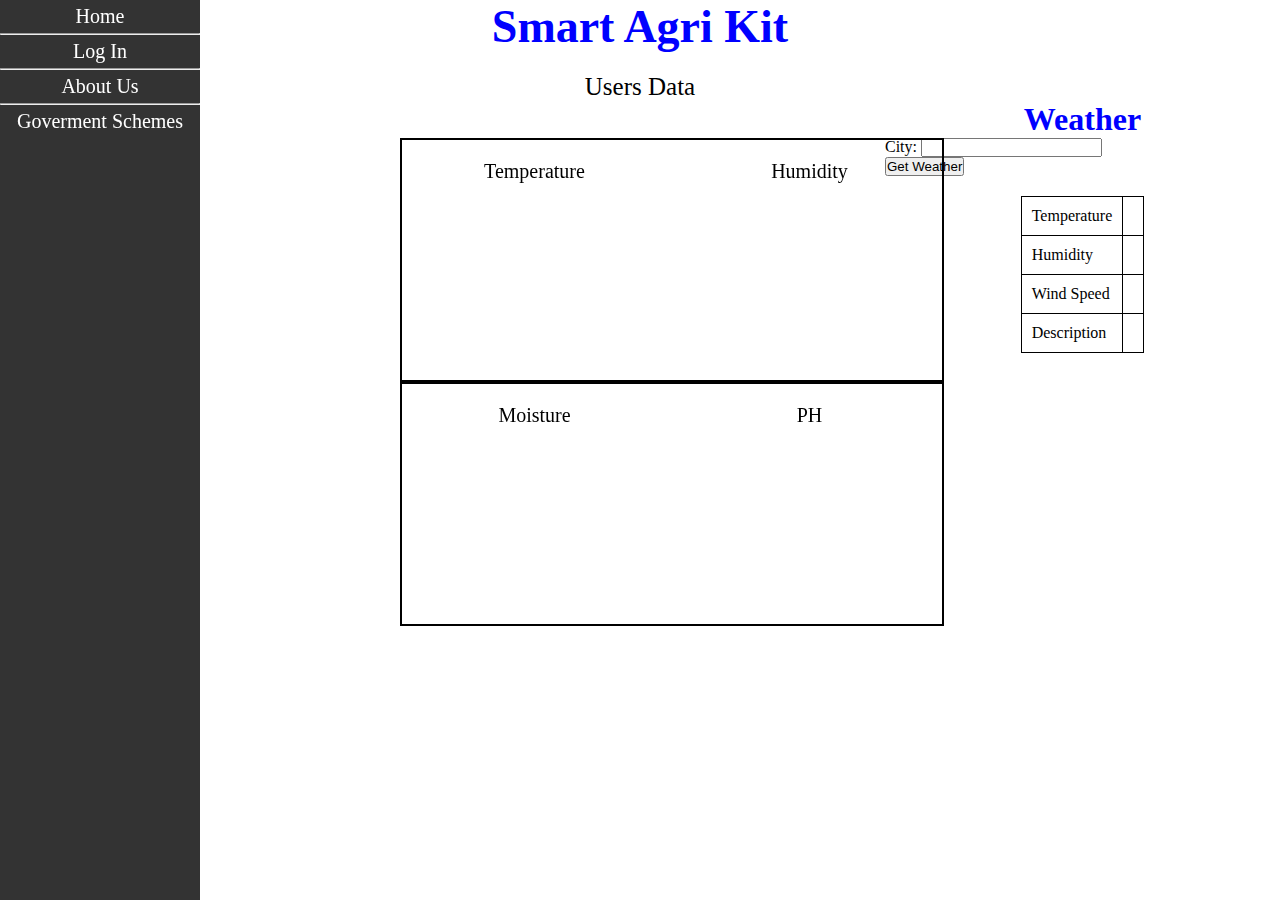
==== Index.html @ 9026e56a "updated" ====
<!DOCTYPE html>
<html lang="en">
<head>
  <link rel="stylesheet" href="style.css">
  <title>Reckon</title>
  <style>
    .weather{
    padding-left: 885px;
    }
    table {
      border-collapse: collapse;
      margin: 20px auto;
    }
    td {
      padding: 10px;
      border: 1px solid black;
    }
    .head{
      font-size: 46px;
    }
    .t{
      padding-top: 20px;
    }
  </style>
</head>
<body>
  <h1 class="head">Smart Agri Kit</h1>
  <p class="t">Users Data</p>
  <div class="main">
    <div class="bar">
      <div class="home" id="n">
        <a href="Index.html">Home</a>
      </div>
      <hr>
      <div class="login" id="n">
        <a href="login.html">Log In</a>
      </div>
      <hr>
      <div class="about" id="n">
        <a href="about.html">About Us</a>
      </div>
      <hr>
      <div class="about" id="n">
        <a href="goverment.html">Goverment Schemes</a>
      </div>
      <div class="circle-container">
        <div class="circle">Temperature</div>
        <div class="circle">Humidity</div>
      </div> 
      <div class="circle-container">
        <div class="circle">Moisture</div>
        <div class="circle">PH</div>
      </div>
    </div>
  </div>
<div class="weather">
  <h1>Weather</h1>
  <form id="weather-form">
    <label for="city">City:</label>
    <input type="text" id="city" name="city" required>
    <br>
    <button type="submit">Get Weather</button>
  </form>
  <table>
    <tr>
      <td>Temperature</td>
      <td id="temperature"></td>
    </tr>
    <tr>
      <td>Humidity</td>
      <td id="humidity"></td>
    </tr>
    <tr>
      <td>Wind Speed</td>
      <td id="wind-speed"></td>
    </tr>
    <tr>
      <td>Description</td>
      <td id="description"></td>
    </tr>
  </table>
  <script>
    const apiKey = '2beda512096c7e63423ed4f2ee17a0f6';
    const form = document.getElementById('weather-form');
    form.addEventListener('submit', event => {
      event.preventDefault();
      const city = document.getElementById('city').value;
      fetch(`https://api.openweathermap.org/data/2.5/weather?q=${city}&appid=${apiKey}`)
        .then(response => response.json())
        .then(data => {
          // Parse the response data and display it on your website
          const temperature = Math.round(data.main.temp - 273.15);
          const humidity = data.main.humidity;
          const windSpeed = data.wind.speed;
          const description = data.weather[0].description;
          document.getElementById('temperature').textContent = `${temperature}°C`;
          document.getElementById('humidity').textContent = `${humidity}%`;
          document.getElementById('wind-speed').textContent = `${windSpeed} m/s`;
          document.getElementById('description').textContent = description;
        })
        .catch(error => {
          console.error(error);
        });
    });
  </script>
</body>
</html>
---- style.css ----
*{
    margin: 0;
    padding: 0;
}
.bar{
    height: 100vh;
    width: 200px;
    background-color: #333;
    position: fixed;
    top: 0%;
    text-align: center;
    font-size: 20px;
}
#n{
  padding-top: 5px;
  padding-bottom: 5px;
}
a{
  padding-top: 5px;
  padding-bottom: 5px;
  text-decoration: none;
  color: white;
}
h1{
    text-align: center;
    color: blue;
}
.t{
    color: black;
    text-align: center;
    font-size: 25px;
}
.b{
    align-items: center;
    justify-content: center;
    height: 500px;
    width: 300px;
}
/* .box1 {
    border-radius: 50%;
    margin-left: 400px;
    border: 2px solid gray;
    height: 250px;
    width: 250px;
  }
.box2 {
  border-radius: 50%;
  margin-left: 400px;
  border: 2px solid gray;
  height: 250px;
  width: 250px;
  }
  .box3 {
    border-radius: 50%;
    margin-left: 400px;
    border: 2px solid gray;
    height: 250px;
    width: 250px;
  }
  .box4 {
    border-radius: 50%;
    margin-left: 400px;
    border: 2px solid gray;
    height: 250px;
    width: 250px;
  } */
  .circle-container {
    display: flex;
    justify-content: space-between;
    align-items: center;
    width: 500px;
    height: 200px;
    border: 2px solid black;
    padding: 20px;
    margin-left: 400px;
  }
  .circle-container2 {
    display: flex;
    align-items: center;
    width: 250px;
    height: 200px;
    border: 2px solid black;
    padding: 20px;
    margin-left: 400px;
  }

  .circle {
    margin-right: 10%;
    margin-left: 10%;
    width: 125px;
    height: 200px;
    border-radius: 50%;
    border-color: aqua;
  }
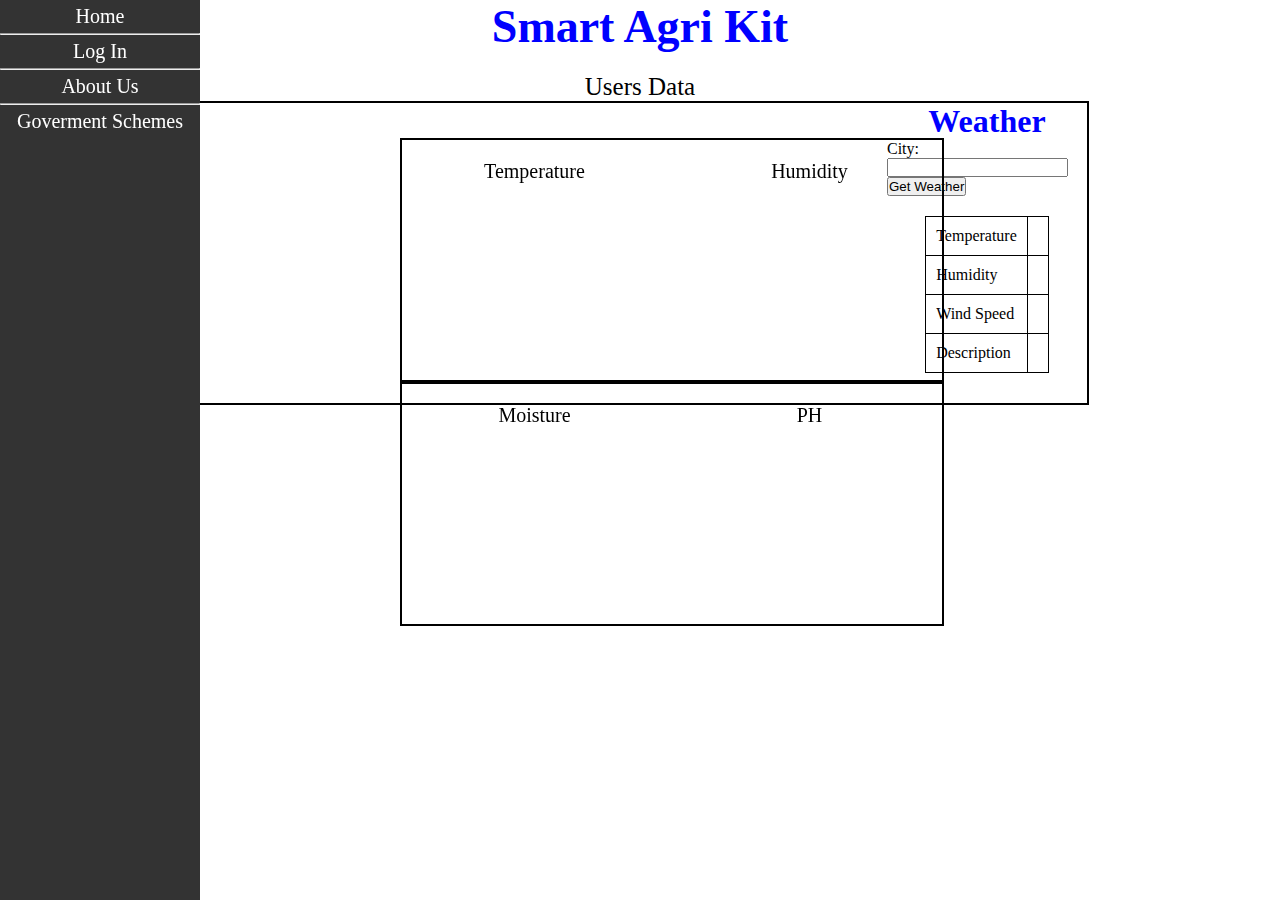
==== commit ec990452: "updated" ====
--- a/Index.html
+++ b/Index.html
@@ -20,6 +20,11 @@
     }
     .t{
       padding-top: 20px;
+    }
+    .weather{
+      height: 300px;
+      width: 200px;
+      border: 2px solid black;
     }
   </style>
 </head>
@@ -79,6 +84,7 @@
       <td id="description"></td>
     </tr>
   </table>
+</div>
   <script>
     const apiKey = '2beda512096c7e63423ed4f2ee17a0f6';
     const form = document.getElementById('weather-form');
